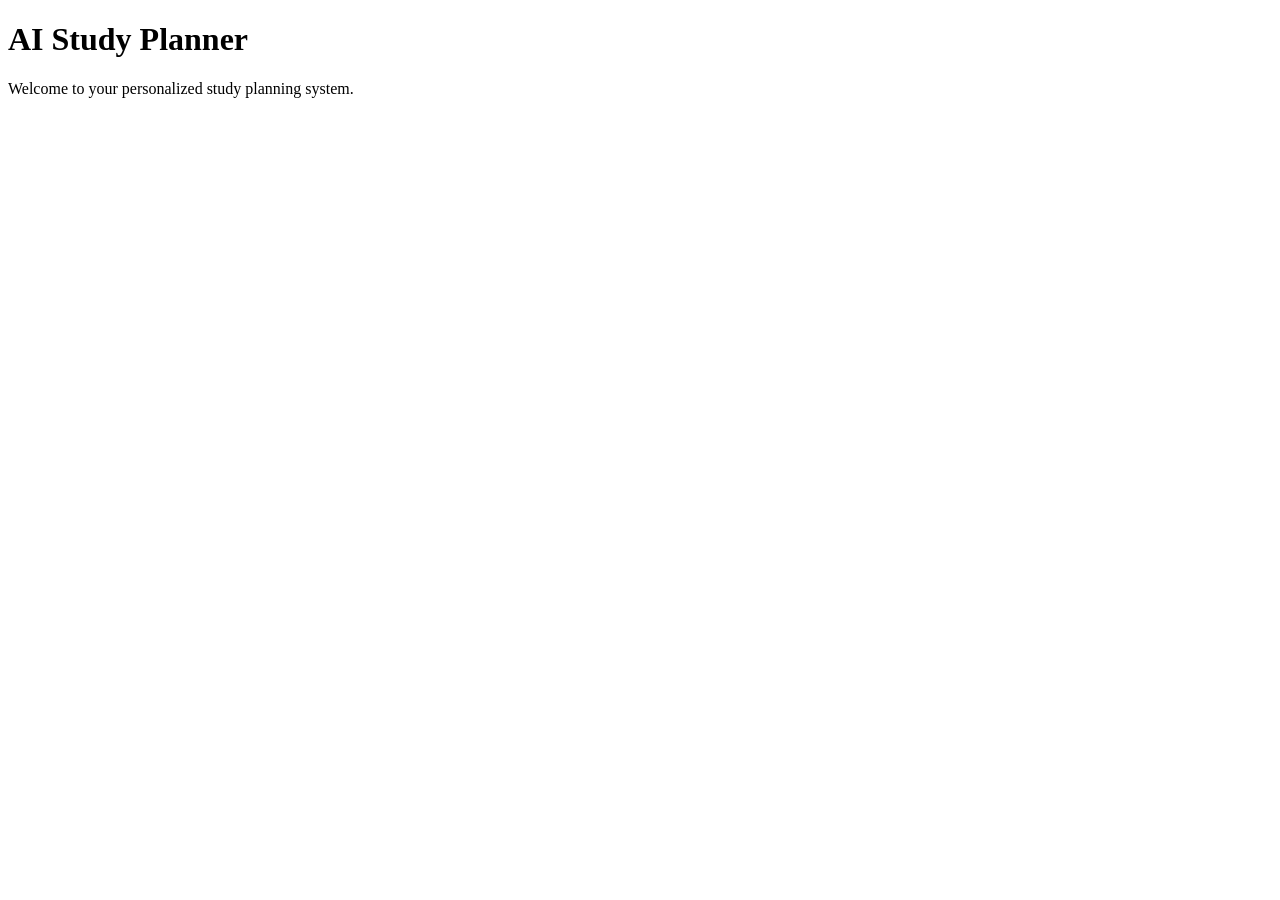
==== templates/index.html @ 65927d00 "Initial AI Study Planner project" ====
<!DOCTYPE html>
<html>
<head>
    <title>AI Study Planner</title>
    <link rel="stylesheet" href="{{ url_for('static', filename='style.css') }}">
</head>

<body>

    <h1>AI Study Planner</h1>

    <p>Welcome to your personalized study planning system.</p>

</body>
</html>
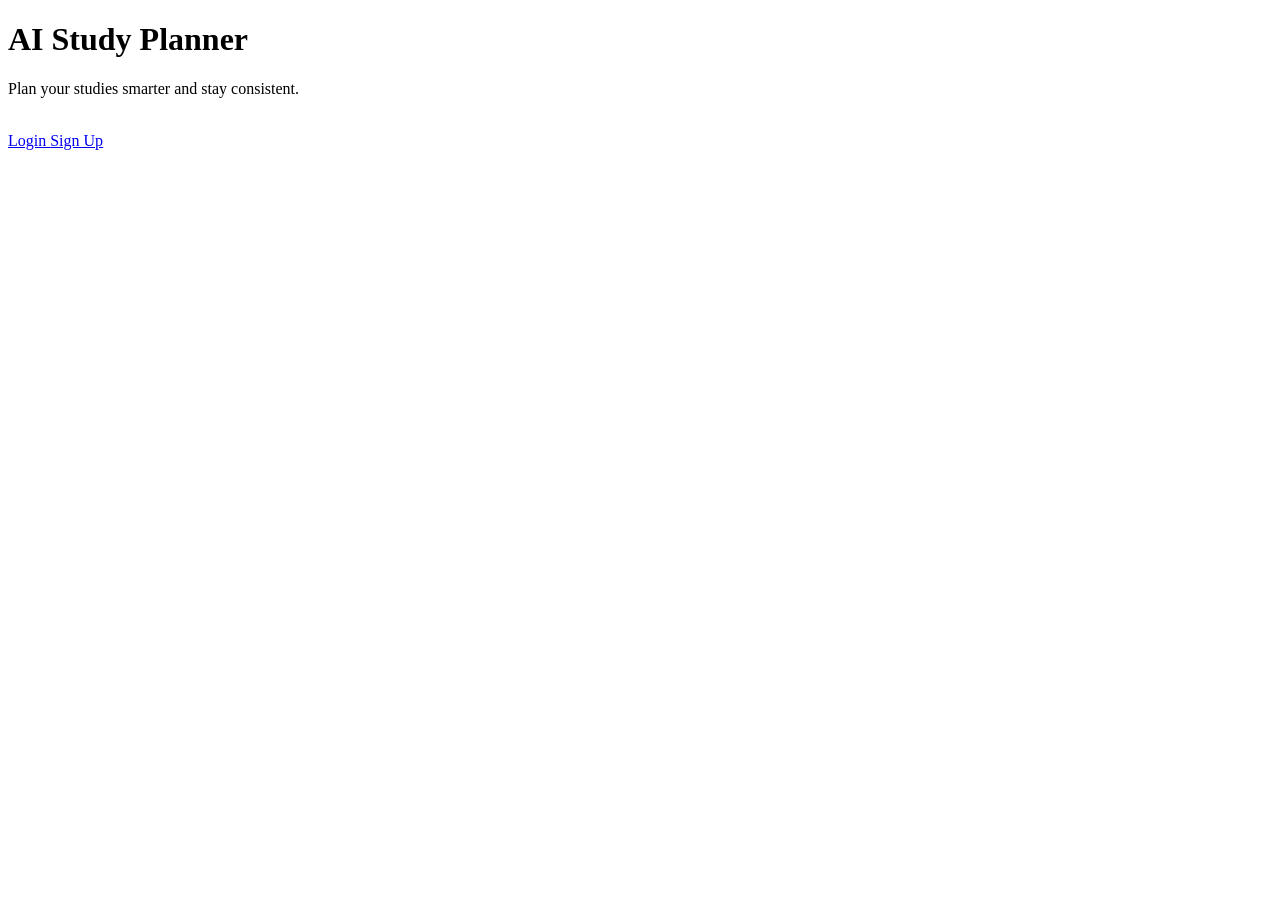
==== commit 72c3930b: "Complete Day 10 SQLite subject management" ====
--- a/templates/index.html
+++ b/templates/index.html
@@ -1,15 +1,35 @@
 <!DOCTYPE html>
 <html>
+
 <head>
+
     <title>AI Study Planner</title>
-    <link rel="stylesheet" href="{{ url_for('static', filename='style.css') }}">
+
+    <link
+        rel="stylesheet"
+        href="{{ url_for('static', filename='style.css') }}"
+    >
+
 </head>
 
 <body>
 
     <h1>AI Study Planner</h1>
 
-    <p>Welcome to your personalized study planning system.</p>
+    <p>
+        Plan your studies smarter and stay consistent.
+    </p>
+
+    <br>
+
+    <a href="/login" class="dashboard-button">
+        Login
+    </a>
+
+    <a href="/signup" class="dashboard-button">
+        Sign Up
+    </a>
 
 </body>
+
 </html>
